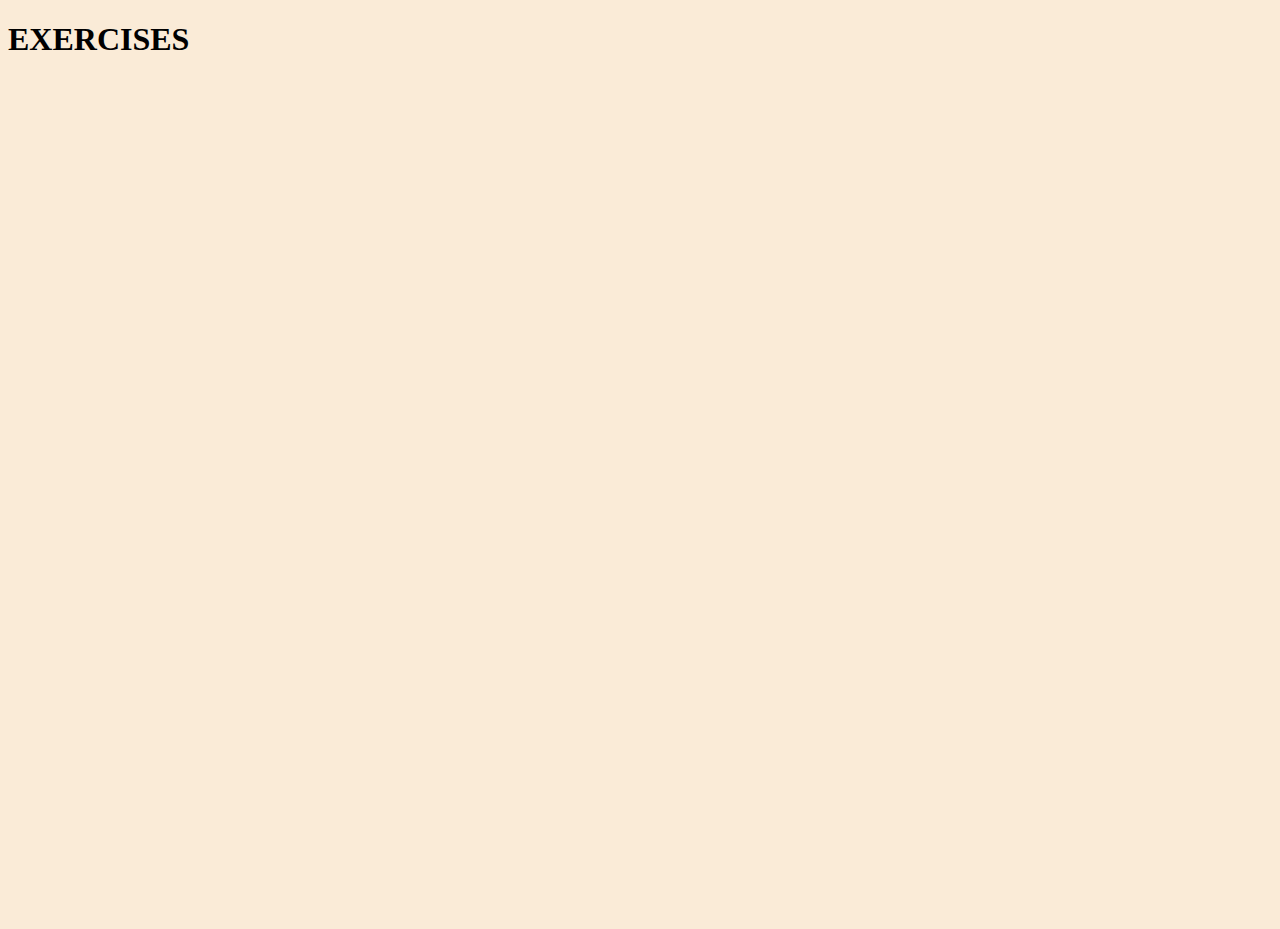
==== exercises.html @ 9ab7dba7 "first commit" ====
<!DOCTYPE html>
<html lang="en">
<head>
    <meta charset="UTF-8">
    <meta http-equiv="X-UA-Compatible" content="IE=edge">
    <meta name="viewport" content="width=device-width, initial-scale=1.0">
    <title>Exercises</title>
    <script src="exercises.js" defer></script>
    <link rel="stylesheet" href="style.css">
</head>
<body>
    <h1>EXERCISES</h1>
    <ul id="exercise-list"></ul>
</body>
</html>
---- style.css ----
body {
    width: 100%;
    height: 100vh;
    background-color: antiquewhite;
}

svg {
    display: block;
    font: 10.5em 'Poppins';
    width: 960px;
    height: 300px;
    margin: 10% auto;
}

.text-dash {
    fill: none;
    stroke: white;
    stroke-dasharray: 6% 29%;
    stroke-width: 5px;
    stroke-dashoffset: 0%;
    animation: stroke-offset 6.5s infinite linear;
}

.text-dash:nth-child(1){
    stroke: #0e0d02;
    animation-delay: -1;
}

.text-dash:nth-child(2){
    stroke: #0e0d02;
    animation-delay: -2s;
}

.text-dash:nth-child(3){
    stroke: #0e0d02;
    animation-delay: -3s;
}

.text-dash:nth-child(4){
    stroke: #0e0d02;
    animation-delay: -4s;
}

.text-dash:nth-child(5){
    stroke: #0e0d02;
    animation-delay: -5s;
}

@keyframes stroke-offset{
    100% {stroke-dashoffset: 35%;}
}

#workout-list {
    text-align: center;
    list-style: none;
}

.workout-card {
    width: 300px;
    min-width: 300px;
    height: auto;
    background: #fff;
    border-radius: 30px;
    position: relative;
    z-index: 10;
    margin: 25px;
    min-height: 356px;
    transition: all .25s ease;
    box-shadow: 0px 0px 0px 0px rgba(0,0,0,0.8);
    cursor: pointer;
}

.workout-card:hover {
    transform: translate(0, -10px);
    box-shadow: 0px 17px 35px 0px rgba(0,0,0,0.7);
}

h2 {
    font-family: 'Oswald', sans-serif;
}
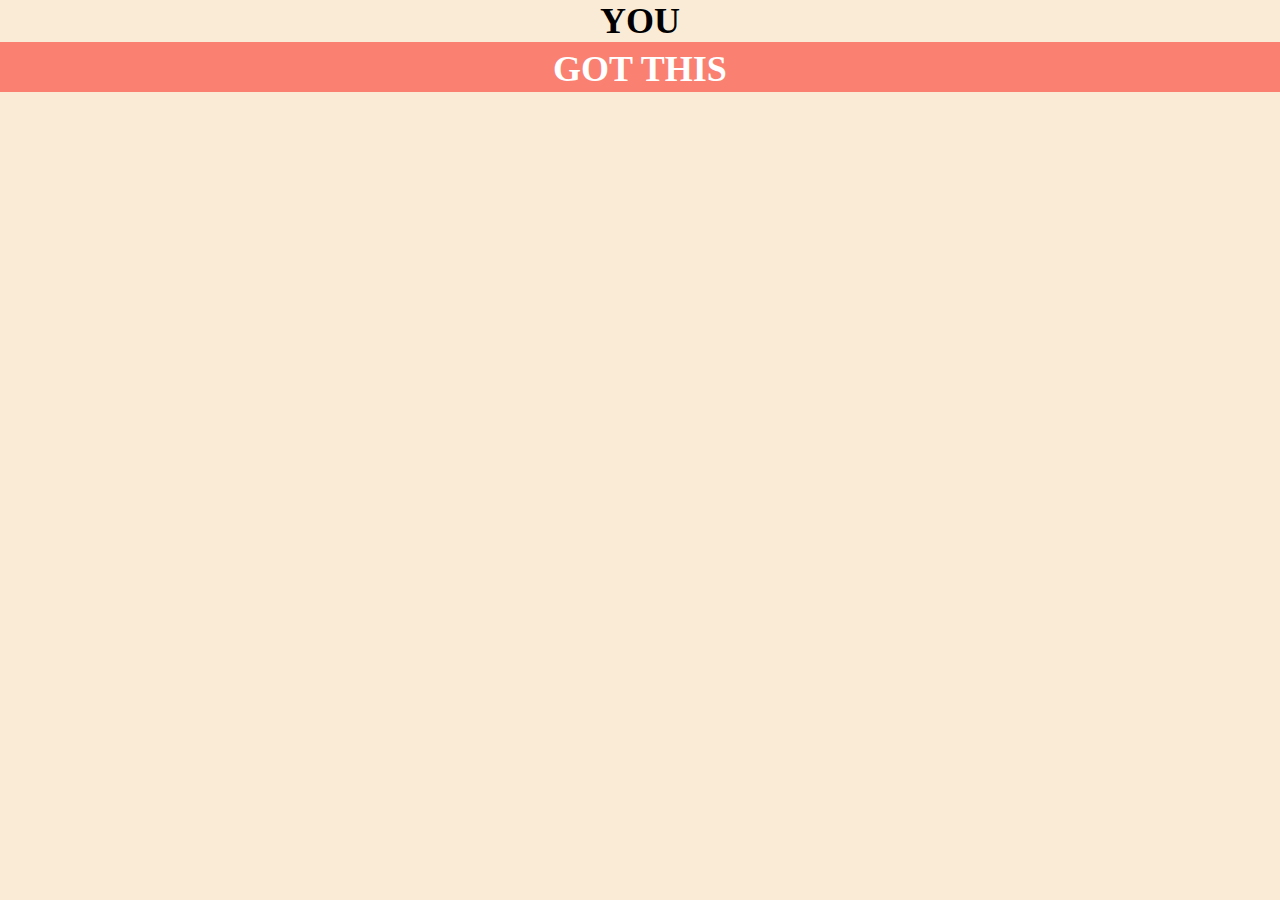
==== commit f790bc4e: "more frontend stuff" ====
--- a/exercises.html
+++ b/exercises.html
@@ -6,10 +6,15 @@
     <meta name="viewport" content="width=device-width, initial-scale=1.0">
     <title>Exercises</title>
     <script src="exercises.js" defer></script>
-    <link rel="stylesheet" href="style.css">
+    <link rel="stylesheet" href="exercises.css">
 </head>
 <body>
-    <h1>EXERCISES</h1>
+    <div id="container">
+        you 
+        <div id="anim-box">
+            <div><div>got this</div></div>
+        </div>
+    </div>
     <ul id="exercise-list"></ul>
 </body>
 </html>--- a/exercises.css
+++ b/exercises.css
@@ -0,0 +1,90 @@
+body {
+    margin: 0px;
+    text-align: center;
+    vertical-align: text-top;
+    font-family: 'Roboto';
+    background: antiquewhite;
+}
+#container {
+    width: 100%;
+    bottom: 45%;
+    color: 360ff4e;
+    text-transform: uppercase;
+    font-size: 36px;
+    font-weight: bold;
+    display: block;
+}
+#anim-box {
+    height: 50px;
+    overflow: hidden;
+}
+#anim-box > div > div {
+    color: #fff;
+    padding: 4px 12px;
+    height: 45px;
+    margin-bottom: 445px;
+    display: inline-block;
+}
+#anim-box div:first-child {
+    animation: anim 4s ease infinite;
+}
+#anim-box div:last-child {
+    background:salmon;
+}
+@keyframes anim {
+    0% {margin-top: -270px;}
+    5% {margin-top: -180px;}
+    33% {margin-top: -180px;}
+    38% {margin-top: -90px;}
+    66% {margin-top: -90px;}
+    71% {margin-top: 0px;}
+    99.99% {margin-top: 0px;}
+    100% {margin-top: -270px;}
+}
+
+h1 {
+    text-align: center;
+}
+
+#workout-list {
+    text-align: center;
+    list-style: none;
+}
+
+div {
+    flex-wrap: wrap;
+    flex-flow: row wrap;
+    align-content: center;
+    align-self: center;
+}
+
+.workout-card {
+    width: 400px;
+    min-width: 300px;
+    background: rgb(255, 255, 255);
+    border-radius: 30px;
+    margin: 35px;
+    min-height: 356px;
+    transition: all .25s ease;
+    box-shadow: 0px 0px 0px 0px rgba(0,0,0,0.8);
+    cursor: pointer;
+}
+
+.workout-card:hover {
+    transform: translate(0, -10px);
+    box-shadow: 0px 17px 35px 0px rgba(0,0,0,0.7);
+}
+
+a {
+    font-family: 'Oswald', sans-serif;
+    font-size: xx-large;
+    text-decoration: dashed;
+    font-style: oblique;
+    color: rgb(0, 0, 0);
+    margin: 31%;
+}
+
+img {
+    height: auto;
+    width: 400px;
+}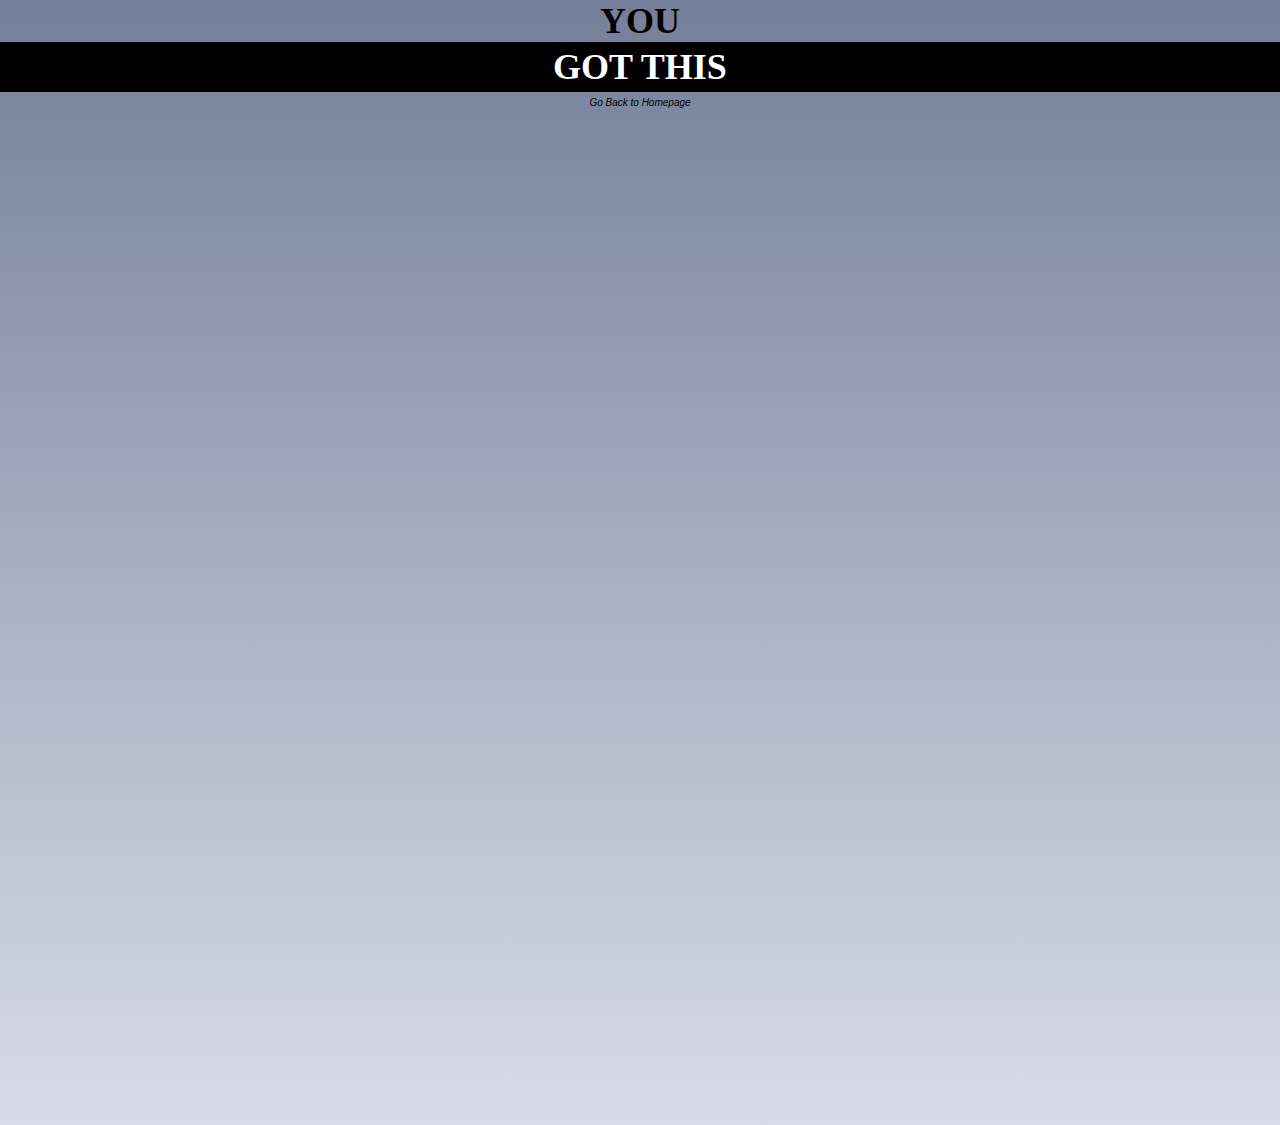
==== commit 0f9954d4: "frontend complete" ====
--- a/exercises.html
+++ b/exercises.html
@@ -15,6 +15,7 @@
             <div><div>got this</div></div>
         </div>
     </div>
-    <ul id="exercise-list"></ul>
+    <a href="index.html" id="homepage">Go Back to Homepage</a>
+    <div id="exercise-list"></div>
 </body>
 </html>--- a/exercises.css
+++ b/exercises.css
@@ -1,9 +1,13 @@
 body {
-    margin: 0px;
+    margin: 0%;
     text-align: center;
     vertical-align: text-top;
     font-family: 'Roboto';
-    background: antiquewhite;
+    background: #757F9A;  /* fallback for old browsers */
+    background: -webkit-linear-gradient(to top, #D7DDE8, #757F9A);  /* Chrome 10-25, Safari 5.1-6 */
+    background: linear-gradient(to top, #D7DDE8, #757F9A); /* W3C, IE 10+/ Edge, Firefox 16+, Chrome 26+, Opera 12+, Safari 7+ */
+    background-repeat: no-repeat;
+    height: 125vh;
 }
 #container {
     width: 100%;
@@ -29,7 +33,7 @@
     animation: anim 4s ease infinite;
 }
 #anim-box div:last-child {
-    background:salmon;
+    background:rgb(0, 0, 0);
 }
 @keyframes anim {
     0% {margin-top: -270px;}
@@ -42,35 +46,33 @@
     100% {margin-top: -270px;}
 }
 
+#homepage {
+    font-size: x-small;
+}
+
+#homepage:hover {
+    color: blue;
+}
+
 h1 {
     text-align: center;
 }
 
-#workout-list {
-    text-align: center;
-    list-style: none;
-}
-
-div {
-    flex-wrap: wrap;
-    flex-flow: row wrap;
-    align-content: center;
-    align-self: center;
-}
-
-.workout-card {
+.exercise-card {
     width: 400px;
     min-width: 300px;
     background: rgb(255, 255, 255);
     border-radius: 30px;
     margin: 35px;
-    min-height: 356px;
+    height: 860px;
+    min-height: 680px;
     transition: all .25s ease;
     box-shadow: 0px 0px 0px 0px rgba(0,0,0,0.8);
     cursor: pointer;
+    display:inline-table;
 }
 
-.workout-card:hover {
+.exercise-card:hover {
     transform: translate(0, -10px);
     box-shadow: 0px 17px 35px 0px rgba(0,0,0,0.7);
 }
@@ -87,4 +89,5 @@
 img {
     height: auto;
     width: 400px;
+    border-radius: 25px;
 }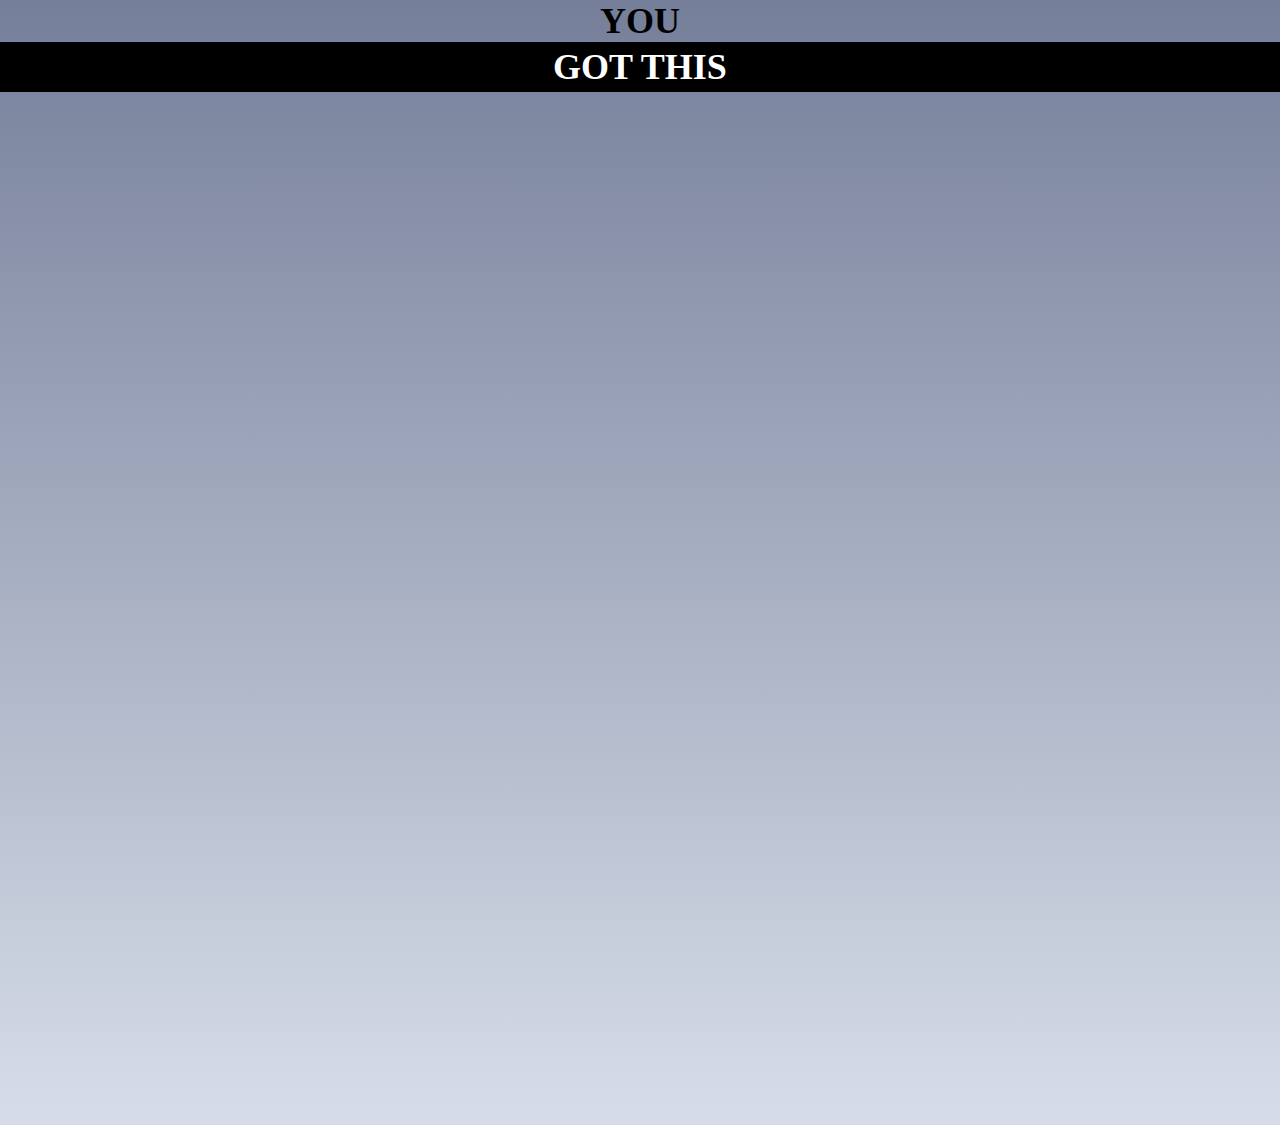
==== commit ed49a7b1: "trash this" ====
--- a/exercises.html
+++ b/exercises.html
@@ -5,7 +5,7 @@
     <meta http-equiv="X-UA-Compatible" content="IE=edge">
     <meta name="viewport" content="width=device-width, initial-scale=1.0">
     <title>Exercises</title>
-    <script src="exercises.js" defer></script>
+    
     <link rel="stylesheet" href="exercises.css">
 </head>
 <body>
@@ -15,7 +15,7 @@
             <div><div>got this</div></div>
         </div>
     </div>
-    <a href="index.html" id="homepage">Go Back to Homepage</a>
-    <div id="exercise-list"></div>
+    <ul id="exercise-list"></ul>
+    <script src="exercises.js"></script>
 </body>
 </html>